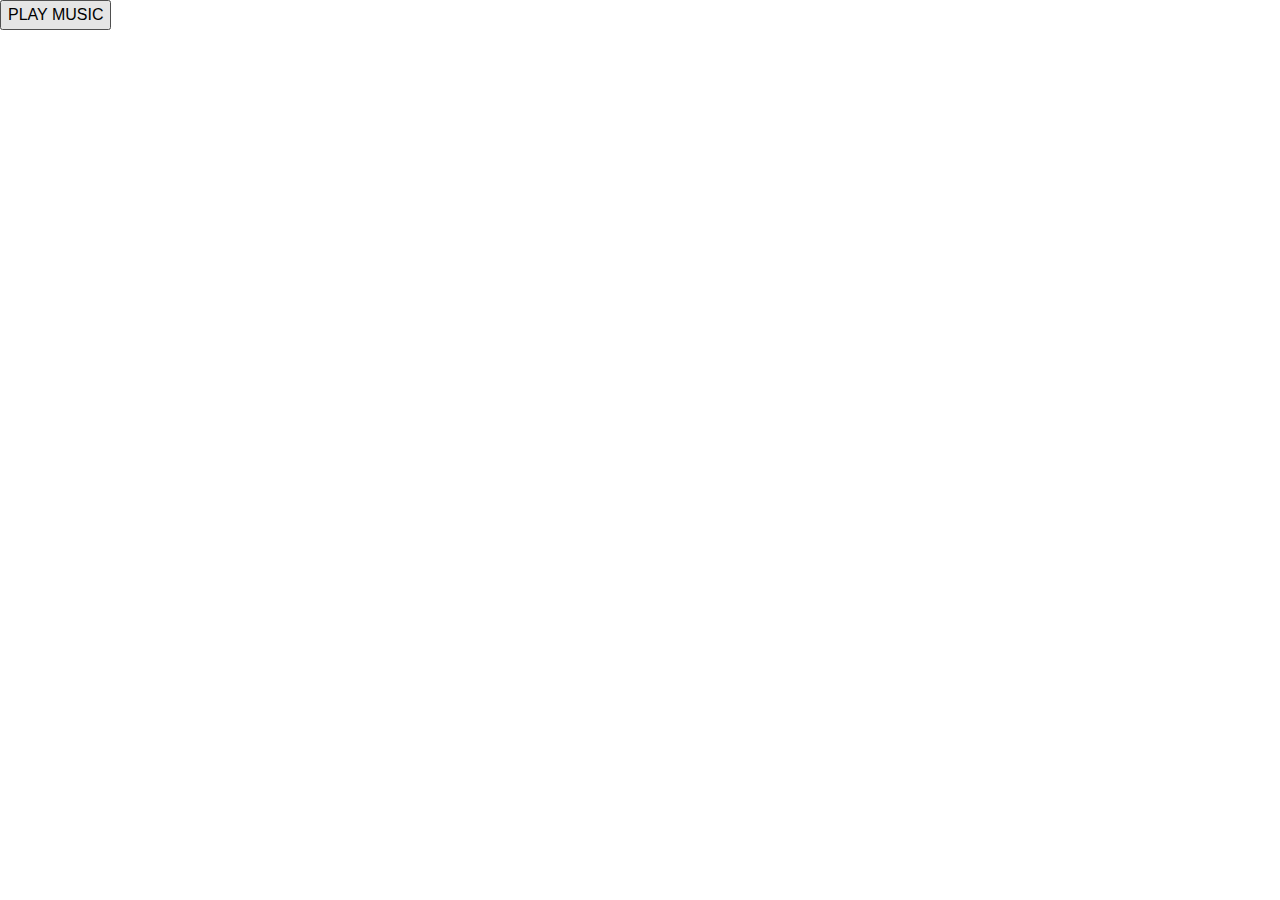
==== index.html @ 28b33ab5 "Updates" ====
<!doctype html><html lang="en"><head><meta charset="utf-8"/><link rel="shortcut icon" href="/Deployed-Clicky/favicon.ico"/><meta name="viewport" content="width=device-width,initial-scale=1"/><meta name="theme-color" content="#000000"/><meta name="adi868 Pokémon Clicker Game" content="Pokémon Clicky-Game"/><link rel="manifest" href="/Deployed-Clicky/manifest.json"/><link rel="stylesheet" href="https://stackpath.bootstrapcdn.com/bootstrap/4.3.1/css/bootstrap.min.css" integrity="sha384-ggOyR0iXCbMQv3Xipma34MD+dH/1fQ784/j6cY/iJTQUOhcWr7x9JvoRxT2MZw1T" crossorigin="anonymous"/><link rel="manifest" href="/Deployed-Clicky/manifest.json"/><link href="https://fonts.googleapis.com/css?family=Chilanka&display=swap" rel="stylesheet"/><link href="https://fonts.googleapis.com/css?family=Luckiest+Guy&display=swap" rel="stylesheet"/><title>Pokémon Clicky-Game</title><link href="/Deployed-Clicky/static/css/main.c368e4e7.chunk.css" rel="stylesheet"></head><body><input type="button" id="audioplayer" value="PLAY MUSIC" onclick="play()"><audio id="audio" src="/Deployed-Clicky/music/AzaleaTown.mp3"></audio><div id="root"></div><script src="https://code.jquery.com/jquery-3.3.1.slim.min.js" integrity="sha384-q8i/X+965DzO0rT7abK41JStQIAqVgRVzpbzo5smXKp4YfRvH+8abtTE1Pi6jizo" crossorigin="anonymous"></script><script src="https://cdnjs.cloudflare.com/ajax/libs/popper.js/1.14.7/umd/popper.min.js" integrity="sha384-UO2eT0CpHqdSJQ6hJty5KVphtPhzWj9WO1clHTMGa3JDZwrnQq4sF86dIHNDz0W1" crossorigin="anonymous"></script><script src="https://stackpath.bootstrapcdn.com/bootstrap/4.3.1/js/bootstrap.min.js" integrity="sha384-JjSmVgyd0p3pXB1rRibZUAYoIIy6OrQ6VrjIEaFf/nJGzIxFDsf4x0xIM+B07jRM" crossorigin="anonymous"></script><script>function play(){alert("clicked"),document.getElementById("audio").play()}$(function(){$("#ash").popover({container:"body"})}),$(document).on("click","#playBtn",function(){$("#audioplayer").click()})</script><script>!function(c){function e(e){for(var r,t,n=e[0],o=e[1],u=e[2],l=0,i=[];l<n.length;l++)t=n[l],Object.prototype.hasOwnProperty.call(p,t)&&p[t]&&i.push(p[t][0]),p[t]=0;for(r in o)Object.prototype.hasOwnProperty.call(o,r)&&(c[r]=o[r]);for(s&&s(e);i.length;)i.shift()();return a.push.apply(a,u||[]),f()}function f(){for(var e,r=0;r<a.length;r++){for(var t=a[r],n=!0,o=1;o<t.length;o++){var u=t[o];0!==p[u]&&(n=!1)}n&&(a.splice(r--,1),e=l(l.s=t[0]))}return e}var t={},p={1:0},a=[];function l(e){if(t[e])return t[e].exports;var r=t[e]={i:e,l:!1,exports:{}};return c[e].call(r.exports,r,r.exports,l),r.l=!0,r.exports}l.m=c,l.c=t,l.d=function(e,r,t){l.o(e,r)||Object.defineProperty(e,r,{enumerable:!0,get:t})},l.r=function(e){"undefined"!=typeof Symbol&&Symbol.toStringTag&&Object.defineProperty(e,Symbol.toStringTag,{value:"Module"}),Object.defineProperty(e,"__esModule",{value:!0})},l.t=function(r,e){if(1&e&&(r=l(r)),8&e)return r;if(4&e&&"object"==typeof r&&r&&r.__esModule)return r;var t=Object.create(null);if(l.r(t),Object.defineProperty(t,"default",{enumerable:!0,value:r}),2&e&&"string"!=typeof r)for(var n in r)l.d(t,n,function(e){return r[e]}.bind(null,n));return t},l.n=function(e){var r=e&&e.__esModule?function(){return e.default}:function(){return e};return l.d(r,"a",r),r},l.o=function(e,r){return Object.prototype.hasOwnProperty.call(e,r)},l.p="/Deployed-Clicky/";var r=window.webpackJsonpclient=window.webpackJsonpclient||[],n=r.push.bind(r);r.push=e,r=r.slice();for(var o=0;o<r.length;o++)e(r[o]);var s=n;f()}([])</script><script src="/Deployed-Clicky/static/js/2.3053b6a4.chunk.js"></script><script src="/Deployed-Clicky/static/js/main.bd334f5c.chunk.js"></script></body></html>
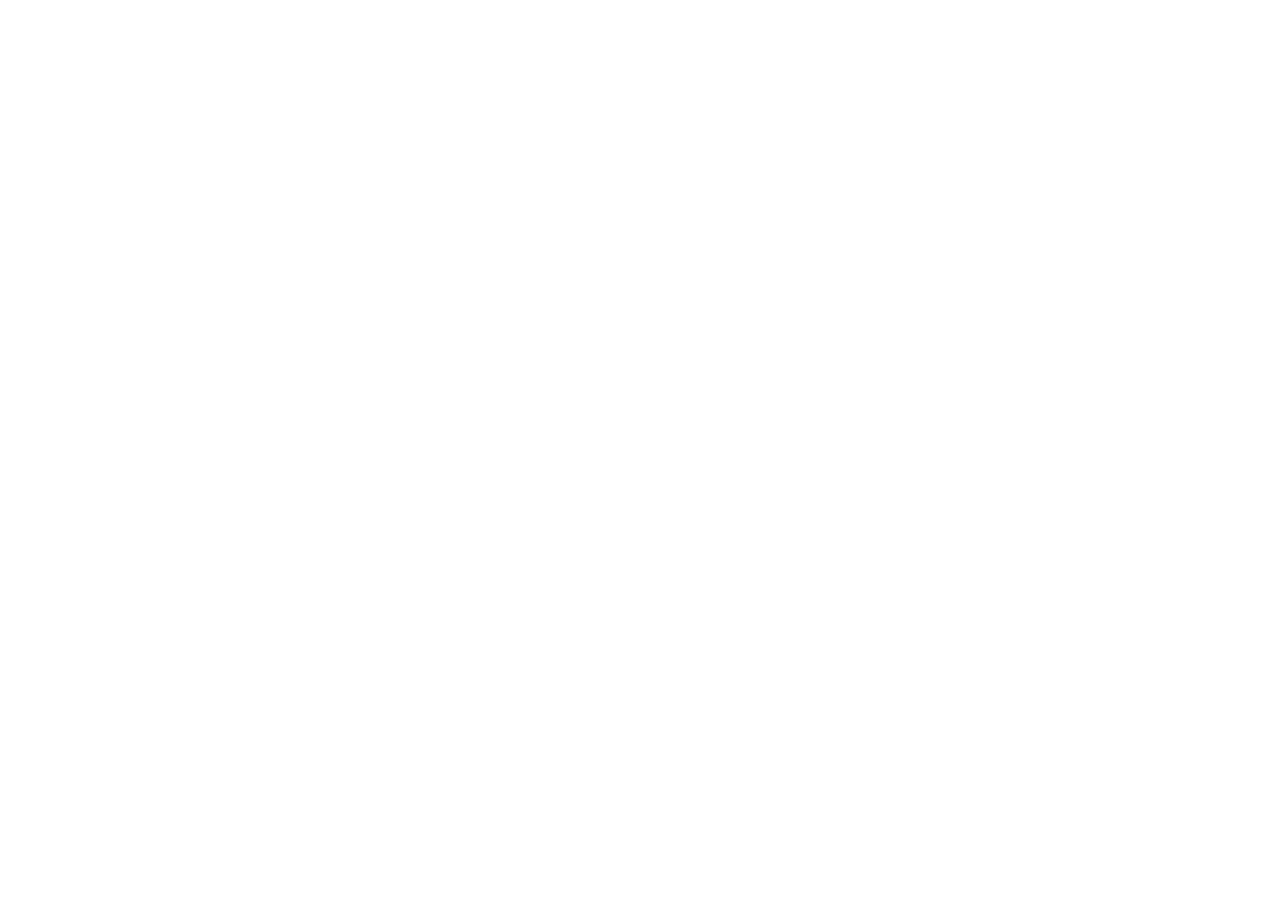
==== commit 1b15e2b8: "Updates" ====
--- a/index.html
+++ b/index.html
@@ -1 +1 @@
-<!doctype html><html lang="en"><head><meta charset="utf-8"/><link rel="shortcut icon" href="/Deployed-Clicky/favicon.ico"/><meta name="viewport" content="width=device-width,initial-scale=1"/><meta name="theme-color" content="#000000"/><meta name="adi868 Pokémon Clicker Game" content="Pokémon Clicky-Game"/><link rel="manifest" href="/Deployed-Clicky/manifest.json"/><link rel="stylesheet" href="https://stackpath.bootstrapcdn.com/bootstrap/4.3.1/css/bootstrap.min.css" integrity="sha384-ggOyR0iXCbMQv3Xipma34MD+dH/1fQ784/j6cY/iJTQUOhcWr7x9JvoRxT2MZw1T" crossorigin="anonymous"/><link rel="manifest" href="/Deployed-Clicky/manifest.json"/><link href="https://fonts.googleapis.com/css?family=Chilanka&display=swap" rel="stylesheet"/><link href="https://fonts.googleapis.com/css?family=Luckiest+Guy&display=swap" rel="stylesheet"/><title>Pokémon Clicky-Game</title><link href="/Deployed-Clicky/static/css/main.c368e4e7.chunk.css" rel="stylesheet"></head><body><input type="button" id="audioplayer" value="PLAY MUSIC" onclick="play()"><audio id="audio" src="/Deployed-Clicky/music/AzaleaTown.mp3"></audio><div id="root"></div><script src="https://code.jquery.com/jquery-3.3.1.slim.min.js" integrity="sha384-q8i/X+965DzO0rT7abK41JStQIAqVgRVzpbzo5smXKp4YfRvH+8abtTE1Pi6jizo" crossorigin="anonymous"></script><script src="https://cdnjs.cloudflare.com/ajax/libs/popper.js/1.14.7/umd/popper.min.js" integrity="sha384-UO2eT0CpHqdSJQ6hJty5KVphtPhzWj9WO1clHTMGa3JDZwrnQq4sF86dIHNDz0W1" crossorigin="anonymous"></script><script src="https://stackpath.bootstrapcdn.com/bootstrap/4.3.1/js/bootstrap.min.js" integrity="sha384-JjSmVgyd0p3pXB1rRibZUAYoIIy6OrQ6VrjIEaFf/nJGzIxFDsf4x0xIM+B07jRM" crossorigin="anonymous"></script><script>function play(){alert("clicked"),document.getElementById("audio").play()}$(function(){$("#ash").popover({container:"body"})}),$(document).on("click","#playBtn",function(){$("#audioplayer").click()})</script><script>!function(c){function e(e){for(var r,t,n=e[0],o=e[1],u=e[2],l=0,i=[];l<n.length;l++)t=n[l],Object.prototype.hasOwnProperty.call(p,t)&&p[t]&&i.push(p[t][0]),p[t]=0;for(r in o)Object.prototype.hasOwnProperty.call(o,r)&&(c[r]=o[r]);for(s&&s(e);i.length;)i.shift()();return a.push.apply(a,u||[]),f()}function f(){for(var e,r=0;r<a.length;r++){for(var t=a[r],n=!0,o=1;o<t.length;o++){var u=t[o];0!==p[u]&&(n=!1)}n&&(a.splice(r--,1),e=l(l.s=t[0]))}return e}var t={},p={1:0},a=[];function l(e){if(t[e])return t[e].exports;var r=t[e]={i:e,l:!1,exports:{}};return c[e].call(r.exports,r,r.exports,l),r.l=!0,r.exports}l.m=c,l.c=t,l.d=function(e,r,t){l.o(e,r)||Object.defineProperty(e,r,{enumerable:!0,get:t})},l.r=function(e){"undefined"!=typeof Symbol&&Symbol.toStringTag&&Object.defineProperty(e,Symbol.toStringTag,{value:"Module"}),Object.defineProperty(e,"__esModule",{value:!0})},l.t=function(r,e){if(1&e&&(r=l(r)),8&e)return r;if(4&e&&"object"==typeof r&&r&&r.__esModule)return r;var t=Object.create(null);if(l.r(t),Object.defineProperty(t,"default",{enumerable:!0,value:r}),2&e&&"string"!=typeof r)for(var n in r)l.d(t,n,function(e){return r[e]}.bind(null,n));return t},l.n=function(e){var r=e&&e.__esModule?function(){return e.default}:function(){return e};return l.d(r,"a",r),r},l.o=function(e,r){return Object.prototype.hasOwnProperty.call(e,r)},l.p="/Deployed-Clicky/";var r=window.webpackJsonpclient=window.webpackJsonpclient||[],n=r.push.bind(r);r.push=e,r=r.slice();for(var o=0;o<r.length;o++)e(r[o]);var s=n;f()}([])</script><script src="/Deployed-Clicky/static/js/2.3053b6a4.chunk.js"></script><script src="/Deployed-Clicky/static/js/main.bd334f5c.chunk.js"></script></body></html>+<!doctype html><html lang="en"><head><meta charset="utf-8"/><link rel="shortcut icon" href="/Deployed-Clicky/favicon.ico"/><meta name="viewport" content="width=device-width,initial-scale=1"/><meta name="theme-color" content="#000000"/><meta name="adi868 Pokémon Clicker Game" content="Pokémon Clicky-Game"/><link rel="manifest" href="/Deployed-Clicky/manifest.json"/><link rel="stylesheet" href="https://stackpath.bootstrapcdn.com/bootstrap/4.3.1/css/bootstrap.min.css" integrity="sha384-ggOyR0iXCbMQv3Xipma34MD+dH/1fQ784/j6cY/iJTQUOhcWr7x9JvoRxT2MZw1T" crossorigin="anonymous"/><link rel="manifest" href="/Deployed-Clicky/manifest.json"/><link href="https://fonts.googleapis.com/css?family=Chilanka&display=swap" rel="stylesheet"/><link href="https://fonts.googleapis.com/css?family=Luckiest+Guy&display=swap" rel="stylesheet"/><title>Pokémon Clicky-Game</title><link href="/Deployed-Clicky/static/css/main.c368e4e7.chunk.css" rel="stylesheet"></head><body><input type="button" id="audioplayer" value="PLAY MUSIC" onclick="play()" style="display:none"><audio id="audio" src="/Deployed-Clicky/music/AzaleaTown.mp3" style="display:none"></audio><div id="root"></div><script src="https://code.jquery.com/jquery-3.3.1.slim.min.js" integrity="sha384-q8i/X+965DzO0rT7abK41JStQIAqVgRVzpbzo5smXKp4YfRvH+8abtTE1Pi6jizo" crossorigin="anonymous"></script><script src="https://cdnjs.cloudflare.com/ajax/libs/popper.js/1.14.7/umd/popper.min.js" integrity="sha384-UO2eT0CpHqdSJQ6hJty5KVphtPhzWj9WO1clHTMGa3JDZwrnQq4sF86dIHNDz0W1" crossorigin="anonymous"></script><script src="https://stackpath.bootstrapcdn.com/bootstrap/4.3.1/js/bootstrap.min.js" integrity="sha384-JjSmVgyd0p3pXB1rRibZUAYoIIy6OrQ6VrjIEaFf/nJGzIxFDsf4x0xIM+B07jRM" crossorigin="anonymous"></script><script>function play(){alert("clicked"),document.getElementById("audio").play()}$(function(){$("#ash").popover({container:"body"})}),$(document).on("click","#playBtn",function(){$("#audioplayer").click()})</script><script>!function(c){function e(e){for(var r,t,n=e[0],o=e[1],u=e[2],l=0,i=[];l<n.length;l++)t=n[l],Object.prototype.hasOwnProperty.call(p,t)&&p[t]&&i.push(p[t][0]),p[t]=0;for(r in o)Object.prototype.hasOwnProperty.call(o,r)&&(c[r]=o[r]);for(s&&s(e);i.length;)i.shift()();return a.push.apply(a,u||[]),f()}function f(){for(var e,r=0;r<a.length;r++){for(var t=a[r],n=!0,o=1;o<t.length;o++){var u=t[o];0!==p[u]&&(n=!1)}n&&(a.splice(r--,1),e=l(l.s=t[0]))}return e}var t={},p={1:0},a=[];function l(e){if(t[e])return t[e].exports;var r=t[e]={i:e,l:!1,exports:{}};return c[e].call(r.exports,r,r.exports,l),r.l=!0,r.exports}l.m=c,l.c=t,l.d=function(e,r,t){l.o(e,r)||Object.defineProperty(e,r,{enumerable:!0,get:t})},l.r=function(e){"undefined"!=typeof Symbol&&Symbol.toStringTag&&Object.defineProperty(e,Symbol.toStringTag,{value:"Module"}),Object.defineProperty(e,"__esModule",{value:!0})},l.t=function(r,e){if(1&e&&(r=l(r)),8&e)return r;if(4&e&&"object"==typeof r&&r&&r.__esModule)return r;var t=Object.create(null);if(l.r(t),Object.defineProperty(t,"default",{enumerable:!0,value:r}),2&e&&"string"!=typeof r)for(var n in r)l.d(t,n,function(e){return r[e]}.bind(null,n));return t},l.n=function(e){var r=e&&e.__esModule?function(){return e.default}:function(){return e};return l.d(r,"a",r),r},l.o=function(e,r){return Object.prototype.hasOwnProperty.call(e,r)},l.p="/Deployed-Clicky/";var r=window.webpackJsonpclient=window.webpackJsonpclient||[],n=r.push.bind(r);r.push=e,r=r.slice();for(var o=0;o<r.length;o++)e(r[o]);var s=n;f()}([])</script><script src="/Deployed-Clicky/static/js/2.3053b6a4.chunk.js"></script><script src="/Deployed-Clicky/static/js/main.bd334f5c.chunk.js"></script></body></html>